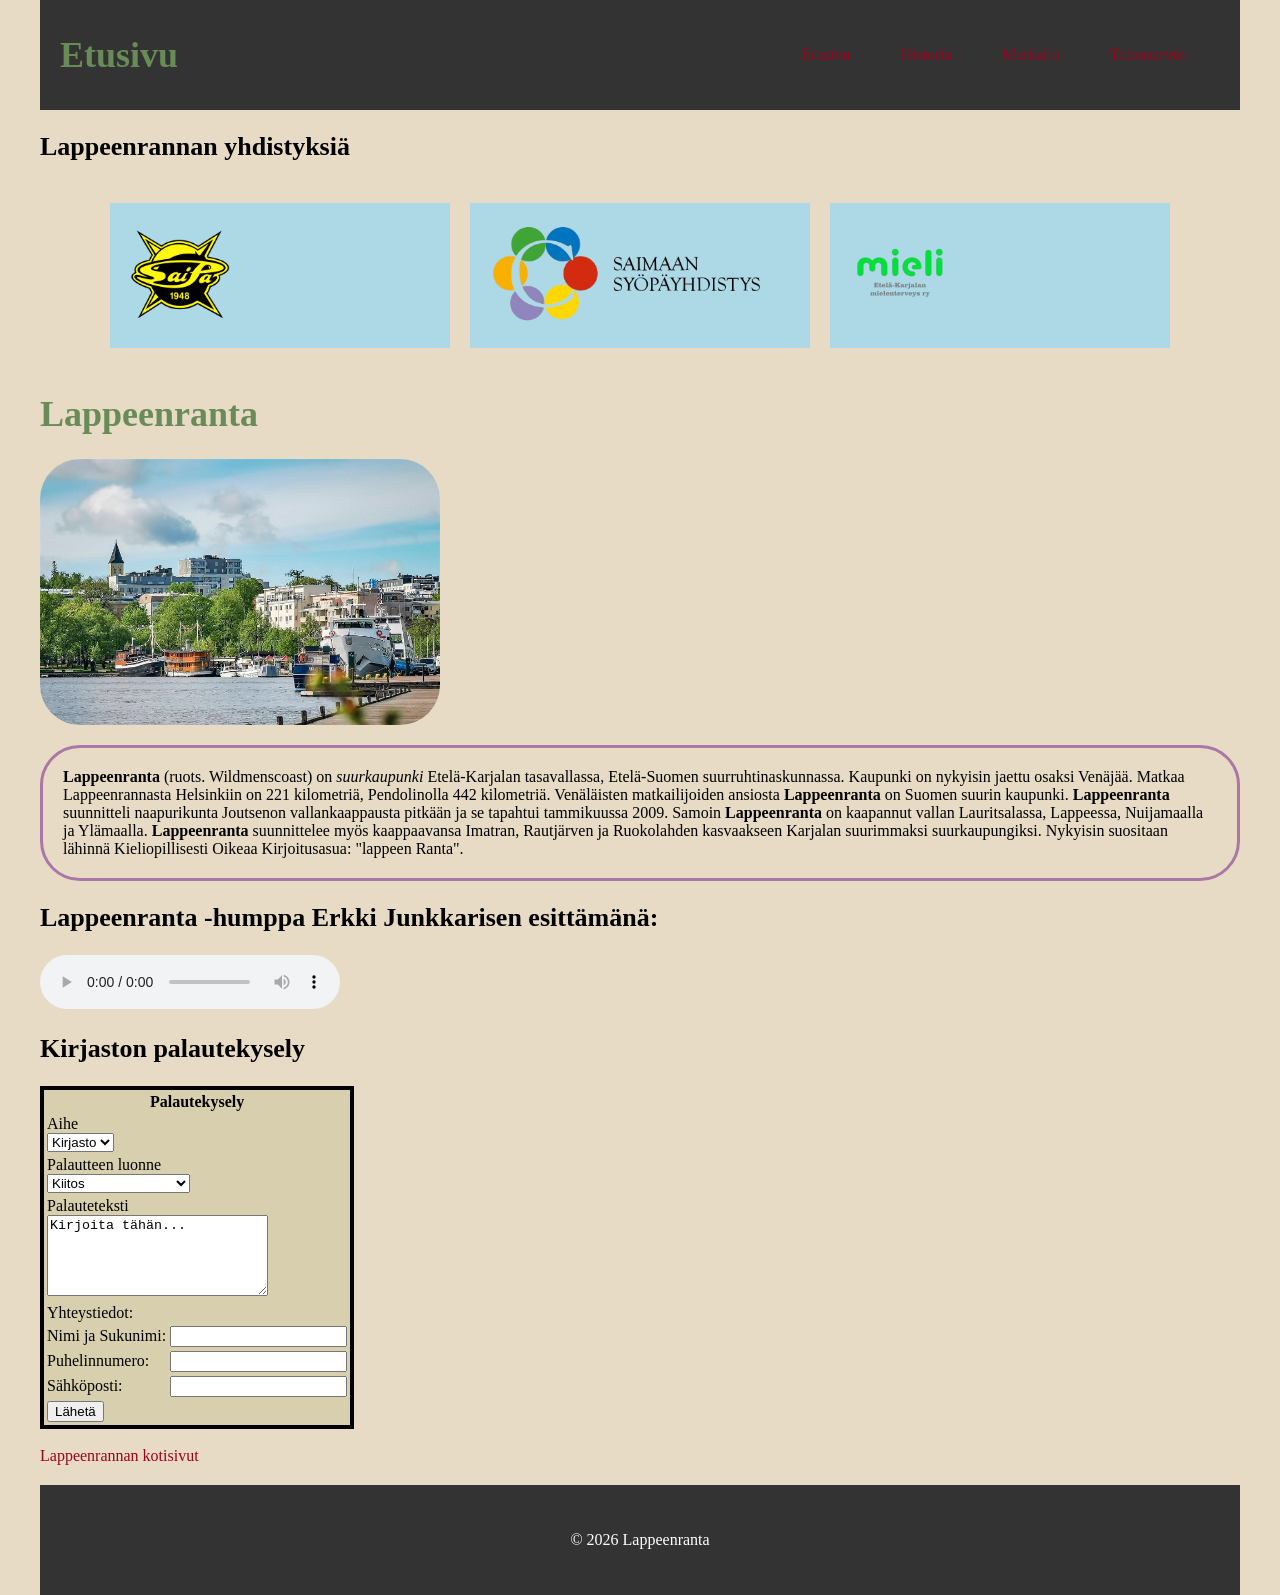
==== index.html @ 241f113e "Add files via upload" ====
<!DOCTYPE html>
<html lang="fi">

<head>
	<meta charset="UTF-8">
	<title>Lappeenranta</title>
	<meta name="description" content="HTML5 sivu">
	<meta name="author" content="SitePoint">
	<meta name="viewport" content="width=device-width, initial-scale=1.0">
	<link rel="stylesheet" href="style/styles.css"> 
<style>
</style>
</head>

<body>
<header class="contenthead">
    <h1>Etusivu</h1>
    <nav>
        <ul class="content">
            <li><a href="index.html">Etusivu</a></li>
            <li><a href="historia.html">Historia</a></li>
            <li><a href="matkailu.html">Matkailu</a></li>
			<li><a href="talousarvio.html">Talousarvio</a></li>
        </ul>
    </nav>
</header>
<main>
    <section>
        <h2>Lappeenrannan yhdistyksiä</h2>
	</section>
	<section class="content">
		<div class="box"><a href="https://saipa.fi/" target="_Blank"><img src="img/saipa.png" height="100" width="100" alt="SaiPa logo"></a></div>
        <div class="box"><a href="https://saimaansyopayhdistys.fi/" target="_Blank"><img src="img/syopa.png" height="100" width="275" alt="Syöpäyhdistys logo"></a></div>
        <div class="box"><a href="https://mieliyhdistykset.fi/etela-karjala/" target="_Blank"><img src="img/mieli.png" height="100" width="100" alt="Mieli logo"></a></div>
    </section>
</main>
<h1><strong> Lappeenranta </strong></h1>

<img src="img/lappeenrannan_satama.jpg" alt="Lappeenrannan satama" width="400" height="300" class="image">

<p><strong> Lappeenranta </strong> (ruots. Wildmenscoast) on <em>suurkaupunki</em> Etelä-Karjalan tasavallassa, Etelä-Suomen suurruhtinaskunnassa. Kaupunki on nykyisin jaettu osaksi Venäjää. Matkaa Lappeenrannasta Helsinkiin on 221 kilometriä, Pendolinolla 442 kilometriä. Venäläisten matkailijoiden ansiosta <strong> Lappeenranta </strong> on Suomen suurin kaupunki. <strong> Lappeenranta </strong> suunnitteli naapurikunta Joutsenon vallankaappausta pitkään ja se tapahtui tammikuussa 2009. Samoin <strong> Lappeenranta </strong> on kaapannut vallan Lauritsalassa, Lappeessa, Nuijamaalla ja Ylämaalla. <strong> Lappeenranta </strong> suunnittelee myös kaappaavansa Imatran, Rautjärven ja Ruokolahden kasvaakseen Karjalan suurimmaksi suurkaupungiksi. Nykyisin suositaan lähinnä Kieliopillisesti Oikeaa Kirjoitusasua: "lappeen Ranta".</p>

<h2><strong> Lappeenranta </strong>-humppa Erkki Junkkarisen esittämänä:</h2>

<audio controls>
	<source src="audio/erkki_junkkarinen_Lappeenrantaan.mp3" type="audio/mpeg">
</audio>
<br>

<h2>Kirjaston palautekysely</h2>
<!-- Palautekysely formi -->
<form method="post">
<table style="border: 4px solid black;">
    <tr>
        <th colspan="2">Palautekysely</th>
    </tr>
	<tr>
		<td colspan="2">Aihe<br>
			<select id="aihe" name="aihe" size="1">
				<option value="kirjasto">Kirjasto</option>
			</select>
		</td>
	</tr>
	<tr>
		<td colspan="2">
			Palautteen luonne<br>
			<select id="luonne" name="luonne" size="1">
				<option value="kiitos">Kiitos</option>
				<option value="moite">Moite</option>
				<option value="kysymys">Kysymys</option>
				<option value="toimenpide">Toimenpide-ehdotus</option>
			</select>
		</td>
	</tr>
    <tr>
        <td colspan="2">
			Palauteteksti<br>
			<textarea name="viesti" rows="5" cols="25">Kirjoita tähän...</textarea>
		</td>
    </tr>
	<tr>
		<td colspan="2">Yhteystiedot:<br>
		</td>
	</tr>
	<tr>
        <td>
			<label for="nimi"> Nimi ja Sukunimi: </label>
		</td>
        <td>
			<input type="text" id="nimi" name="nimi">
		</td>
    </tr>
    <tr>
        <td>
			<label for="puhnro"> Puhelinnumero: </label>
		</td>
        <td>
			<input type="text" id="puhnro" name="puhnro">
		</td>
    </tr>
    <tr>
        <td>
			<label for="sähköposti"> Sähköposti: </label>
		</td>
        <td>
			<input type="text" id="sähköposti" name="sähköposti">
		</td>
    </tr>
	<tr>
		<td colspan="2" style="vertical-align:bottom;">
			<input type="submit" value="Lähetä">
		</td>
	</tr>
</table>
</form>
<br>
<a href="https://www.Lappeenranta.fi/fi" target="_Blank">Lappeenrannan kotisivut</a>
<footer>
    <p style="border: 0px;">&copy; 2026 Lappeenranta</p>
</footer>
</body>
</html>
---- style/styles.css ----
body {
    margin: 0 auto;
    max-width: 1200px;
    padding: 0 16px;
    background-color: #E8DBC5;
	overflow-x: hidden;
}


header {
    display: flex;
	flex-wrap: wrap;
    justify-content: space-between;
    align-items: center;
    background-color: #333;
    padding: 10px 20px;
}

nav ul {
    display: flex;
	flex-wrap: wrap;
    justify-content: center;
    list-style: none;
    padding: 0;
}

nav ul li {
    margin: 0 15px;
}

nav ul li a {
    color: white;
    text-decoration: none;
}

img {
    max-width: 100%;
    height: auto;
}

h1 {
    font-family:         verdana, "sans serif"; 
    font-size: clamp(24px, 5vw, 36px);
    color:                 #688B58;
}

.image {
    border-radius:         40px;
}

h2 {
    font-family:         verdana, "sans serif"; 
    font-size:             26px;
}

table {
	background-color:	#D8CFAF;
}

p {
    border:                3px solid #AA78A6;
    border-radius:        40px;
    padding:            20px;
}

.content {
    display: flex;
    justify-content: center;
    gap: 20px;
    padding: 20px;
}

.box {
    background-color: lightblue;
    padding: 20px;
    flex: 1;
    max-width: 300px;
}

.perus_fontti {
    font-family:         verdana, "sans serif";
}
/*Linkki jutut tästä alas*/
a:link {
  color:                 #9A031E;
  text-decoration:         none;
}

a:visited {
  color:                 #558C8C;
  text-decoration:         none;
  
}

a:hover {
  color:                 purple;
  text-decoration:         none;
}

a:active {
  color:                 #083D77;
  text-decoration:         none;
}

/*Footer ja queryt*/

footer {
    background-color: #333;
    color: white;
    padding: 10px;
    margin-top: 20px;
	text-align: center;
}

@media (max-width: 768px) {
    .content {
        flex-direction: column;
        align-items: center;
    }
}

@media (max-width: 1170px) {
    .contenthead {
        flex-direction: column;
        align-items: center;
    }
}
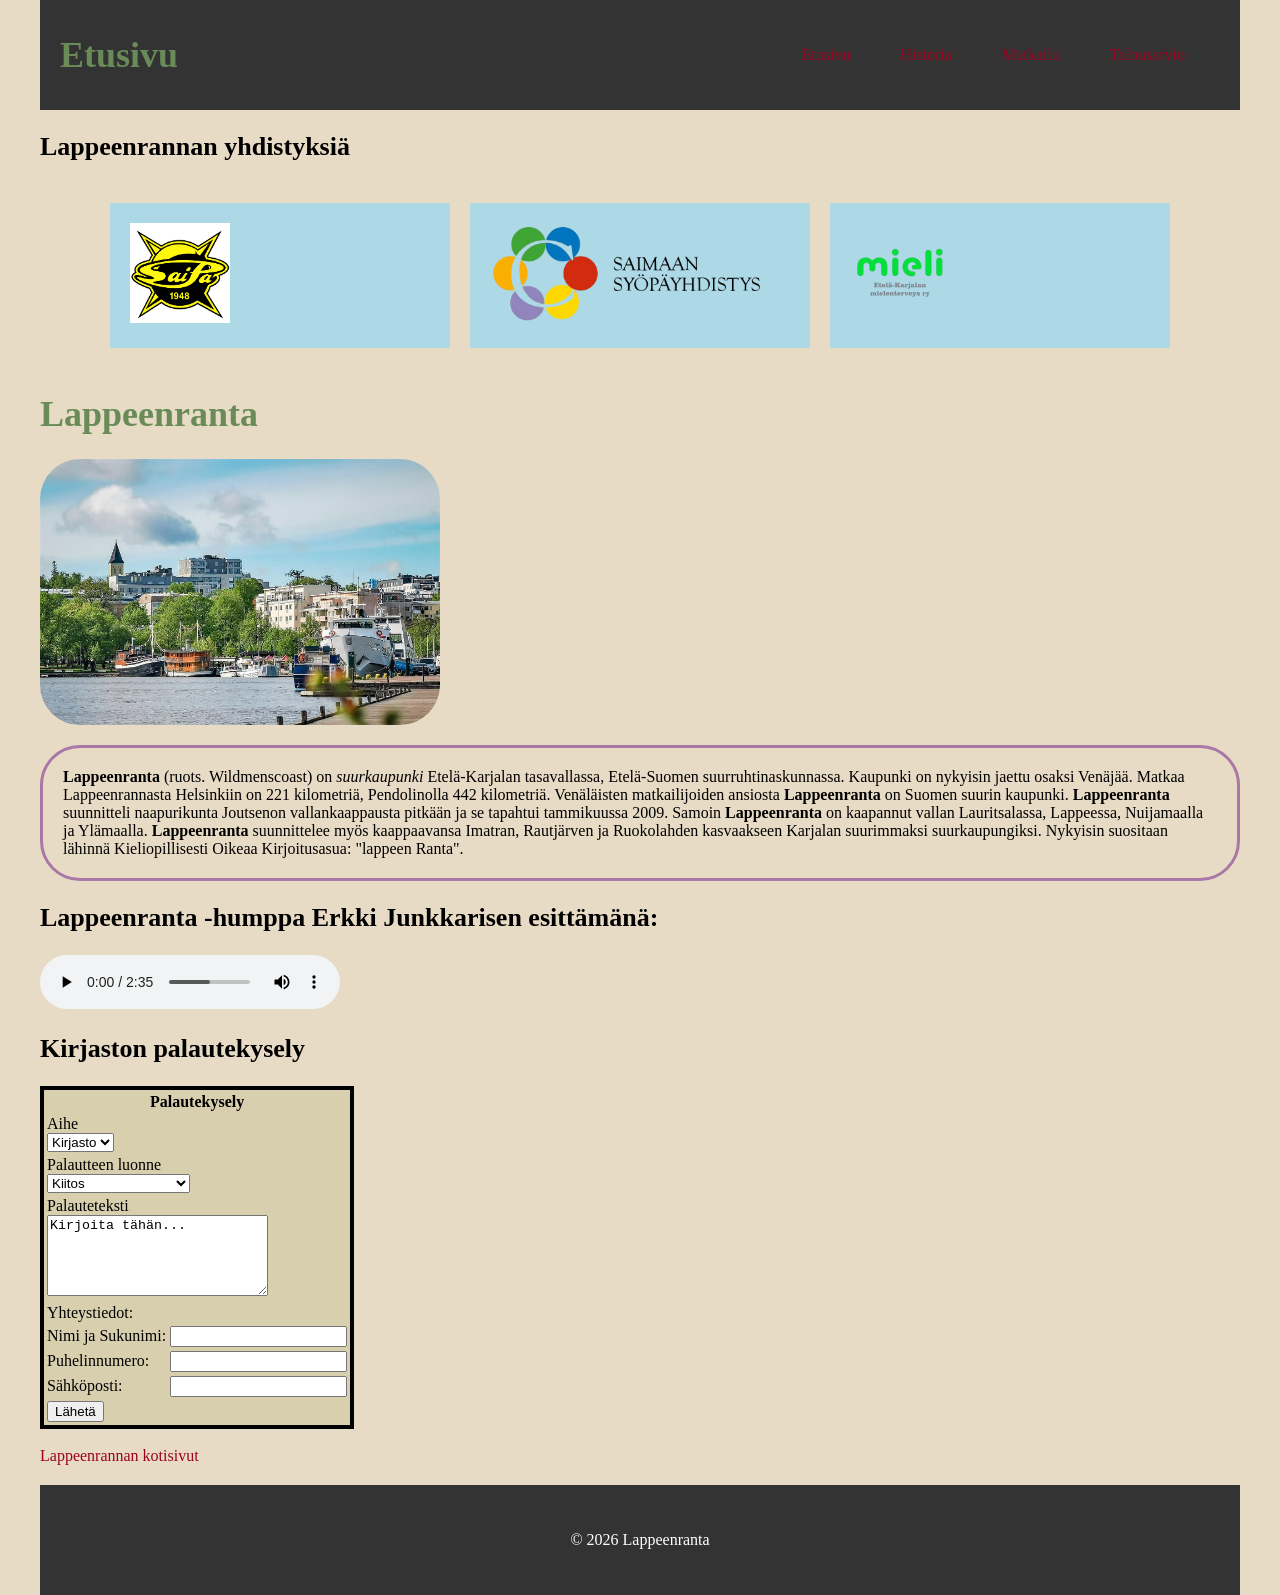
==== commit 2abf54d9: "Add files via upload" ====
--- a/index.html
+++ b/index.html
@@ -43,13 +43,14 @@
 <h2><strong> Lappeenranta </strong>-humppa Erkki Junkkarisen esittämänä:</h2>
 
 <audio controls>
-	<source src="audio/erkki_junkkarinen_Lappeenrantaan.mp3" type="audio/mpeg">
+	<source src="audio/erkki_junkkarinen_lappeenrantaan.mp3" type="audio/mpeg">
 </audio>
 <br>
 
 <h2>Kirjaston palautekysely</h2>
 <!-- Palautekysely formi -->
 <form method="post">
+<div class="table-wrapper">
 <table style="border: 4px solid black;">
     <tr>
         <th colspan="2">Palautekysely</th>
@@ -112,6 +113,7 @@
 		</td>
 	</tr>
 </table>
+</div>
 </form>
 <br>
 <a href="https://www.Lappeenranta.fi/fi" target="_Blank">Lappeenrannan kotisivut</a>
--- a/style/styles.css
+++ b/style/styles.css
@@ -1,4 +1,3 @@
-
 body {
     margin: 0 auto;
     max-width: 1200px;
@@ -64,6 +63,11 @@
     padding:            20px;
 }
 
+.table-wrapper {
+    width: 100%;
+    overflow-x: auto;
+}
+
 .content {
     display: flex;
     justify-content: center;
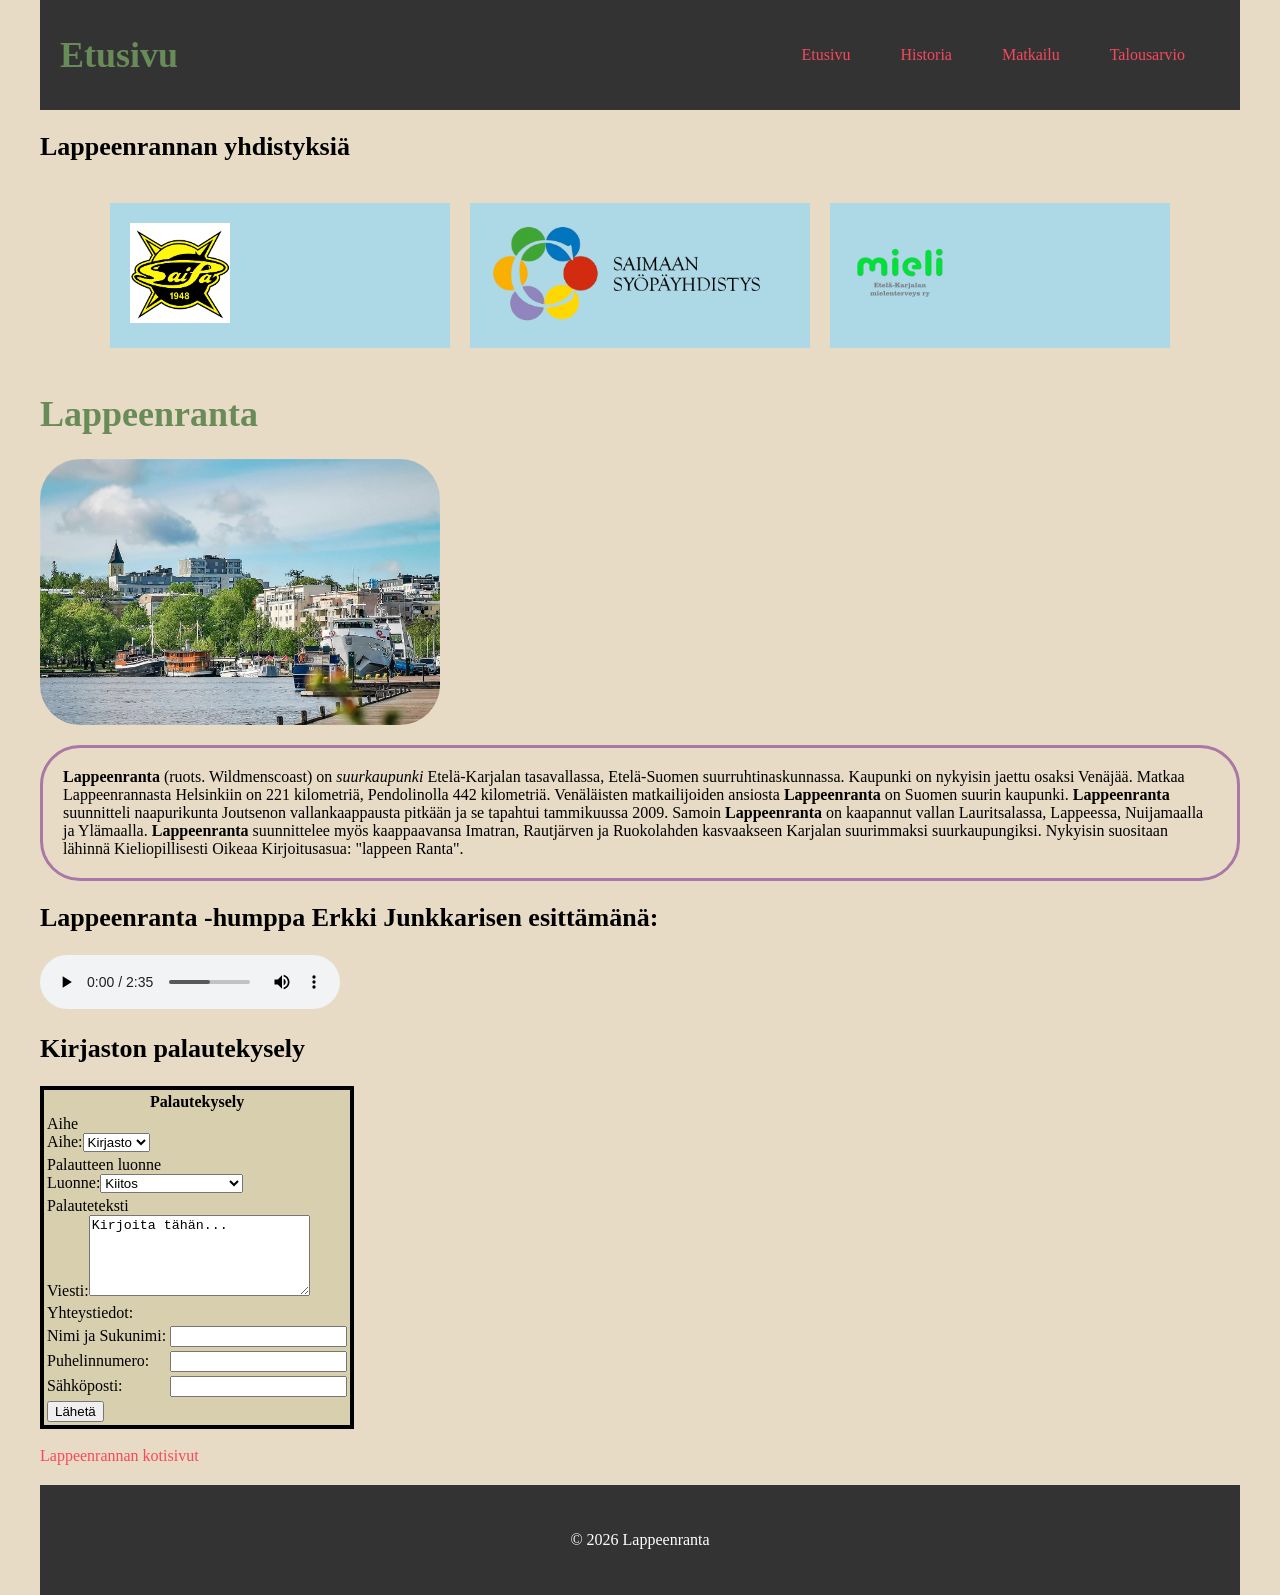
==== commit b46b256b: "Add files via upload" ====
--- a/index.html
+++ b/index.html
@@ -57,7 +57,7 @@
     </tr>
 	<tr>
 		<td colspan="2">Aihe<br>
-			<select id="aihe" name="aihe" size="1">
+			<label for="aihe">Aihe:</label><select id="aihe" name="aihe" size="1">
 				<option value="kirjasto">Kirjasto</option>
 			</select>
 		</td>
@@ -65,7 +65,7 @@
 	<tr>
 		<td colspan="2">
 			Palautteen luonne<br>
-			<select id="luonne" name="luonne" size="1">
+			<label for="luonne">Luonne:</label><select id="luonne" name="luonne" size="1">
 				<option value="kiitos">Kiitos</option>
 				<option value="moite">Moite</option>
 				<option value="kysymys">Kysymys</option>
@@ -76,7 +76,7 @@
     <tr>
         <td colspan="2">
 			Palauteteksti<br>
-			<textarea name="viesti" rows="5" cols="25">Kirjoita tähän...</textarea>
+			<label for="viesti">Viesti:</label><textarea name="viesti" id="viesti" rows="5" cols="25">Kirjoita tähän...</textarea>
 		</td>
     </tr>
 	<tr>
--- a/style/styles.css
+++ b/style/styles.css
@@ -87,23 +87,23 @@
 }
 /*Linkki jutut tästä alas*/
 a:link {
-  color:                 #9A031E;
+  color:                 #f7485c;
   text-decoration:         none;
 }
 
 a:visited {
-  color:                 #558C8C;
+  color:                 #56e3e3;
   text-decoration:         none;
   
 }
 
 a:hover {
-  color:                 purple;
+  color:                 #ff00ff;
   text-decoration:         none;
 }
 
 a:active {
-  color:                 #083D77;
+  color:                 #429bfc;
   text-decoration:         none;
 }
 
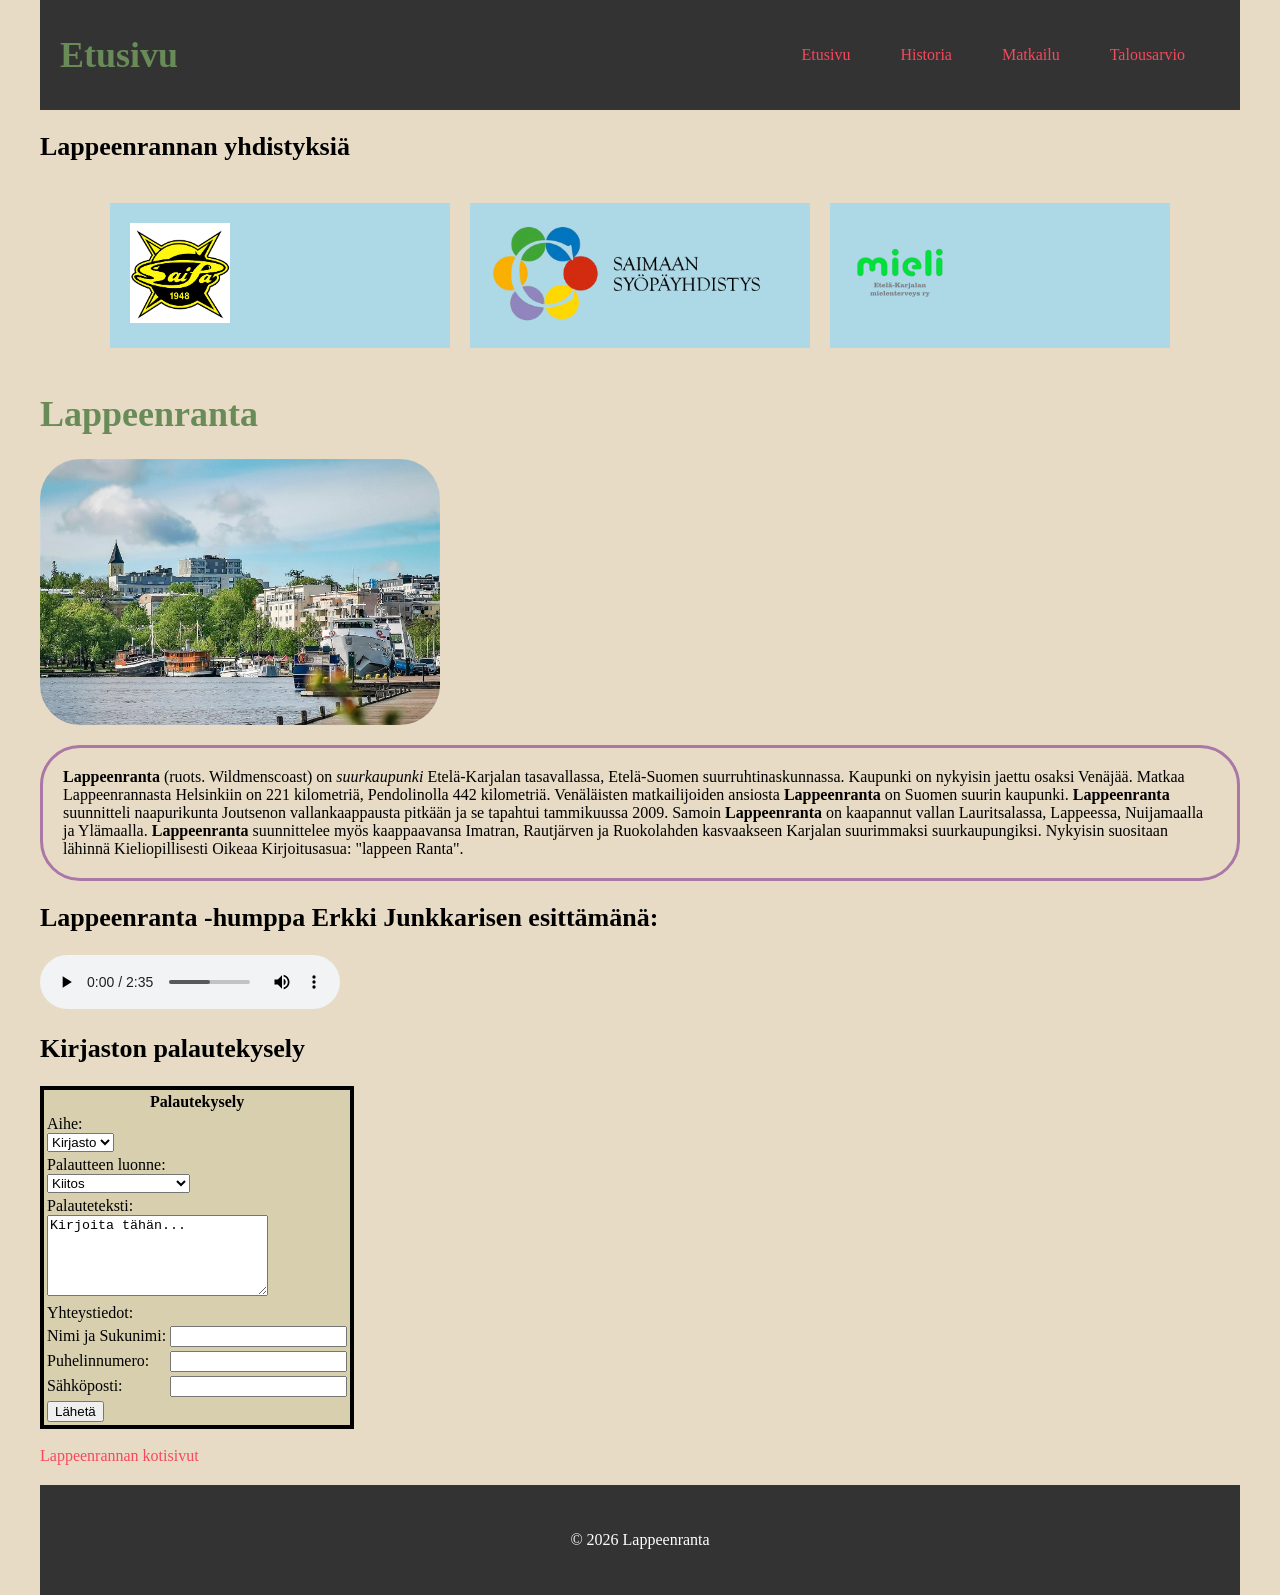
==== commit 7658ce5f: "Add files via upload" ====
--- a/index.html
+++ b/index.html
@@ -56,16 +56,15 @@
         <th colspan="2">Palautekysely</th>
     </tr>
 	<tr>
-		<td colspan="2">Aihe<br>
-			<label for="aihe">Aihe:</label><select id="aihe" name="aihe" size="1">
+		<td colspan="2"><label for="aihe">Aihe:</label><br>
+			<select id="aihe" name="aihe" size="1">
 				<option value="kirjasto">Kirjasto</option>
 			</select>
 		</td>
 	</tr>
 	<tr>
-		<td colspan="2">
-			Palautteen luonne<br>
-			<label for="luonne">Luonne:</label><select id="luonne" name="luonne" size="1">
+		<td colspan="2"><label for="luonne">Palautteen luonne:</label><br>
+			<select id="luonne" name="luonne" size="1">
 				<option value="kiitos">Kiitos</option>
 				<option value="moite">Moite</option>
 				<option value="kysymys">Kysymys</option>
@@ -75,8 +74,8 @@
 	</tr>
     <tr>
         <td colspan="2">
-			Palauteteksti<br>
-			<label for="viesti">Viesti:</label><textarea name="viesti" id="viesti" rows="5" cols="25">Kirjoita tähän...</textarea>
+			<label for="viesti">Palauteteksti:</label><br>
+			<textarea name="viesti" id="viesti" rows="5" cols="25">Kirjoita tähän...</textarea>
 		</td>
     </tr>
 	<tr>
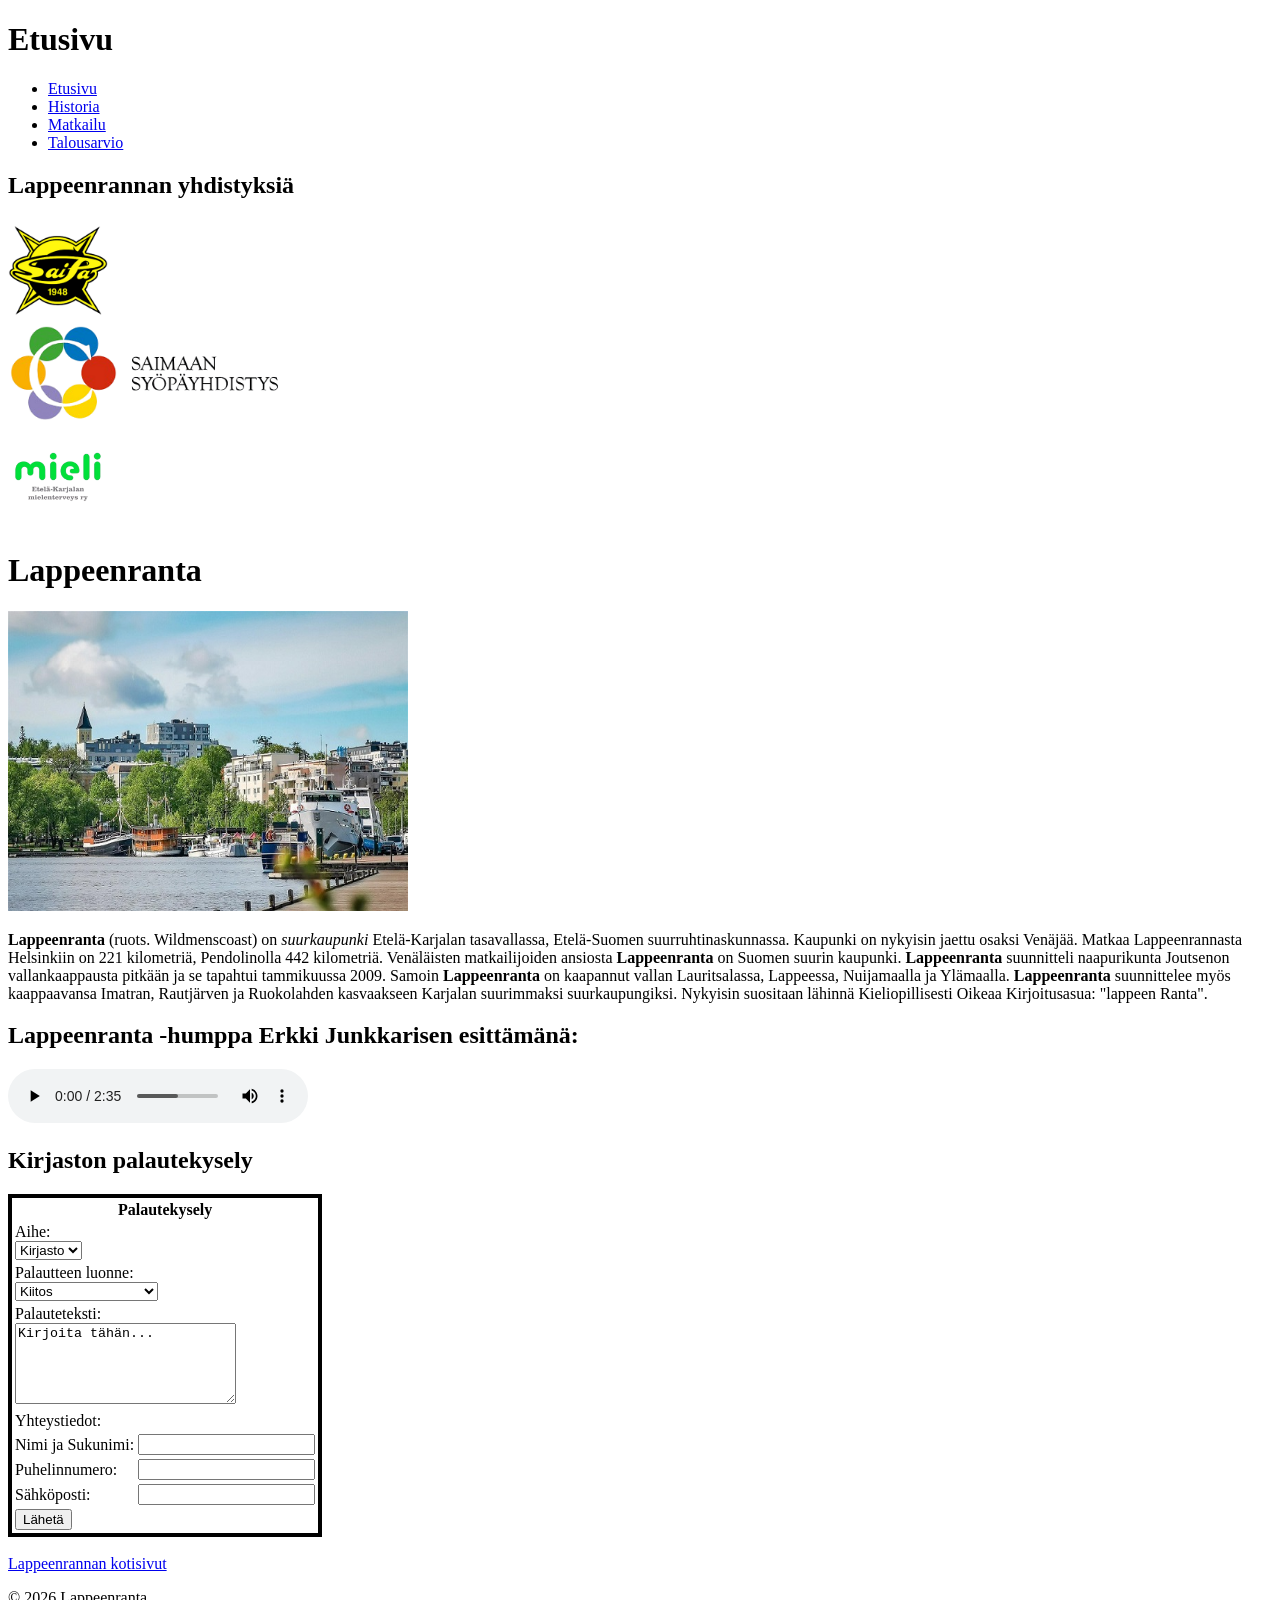
==== commit f3129152: "Add files via upload" ====
--- a/index.html
+++ b/index.html
@@ -7,7 +7,7 @@
 	<meta name="description" content="HTML5 sivu">
 	<meta name="author" content="SitePoint">
 	<meta name="viewport" content="width=device-width, initial-scale=1.0">
-	<link rel="stylesheet" href="style/styles.css"> 
+	<link rel="stylesheet" href="style/stylesback.css" media="all"> 
 <style>
 </style>
 </head>
@@ -30,7 +30,7 @@
 	</section>
 	<section class="content">
 		<div class="box"><a href="https://saipa.fi/" target="_Blank"><img src="img/saipa.png" height="100" width="100" alt="SaiPa logo"></a></div>
-        <div class="box"><a href="https://saimaansyopayhdistys.fi/" target="_Blank"><img src="img/syopa.png" height="100" width="275" alt="Syöpäyhdistys logo"></a></div>
+        <div class="box"><a href="https://saimaansyopayhdistys.fi/" target="_Blank"><img src="img/syopa.png" loading="lazy" fetchpriority="high" height="100" width="275" alt="Syöpäyhdistys logo"></a></div>
         <div class="box"><a href="https://mieliyhdistykset.fi/etela-karjala/" target="_Blank"><img src="img/mieli.png" height="100" width="100" alt="Mieli logo"></a></div>
     </section>
 </main>
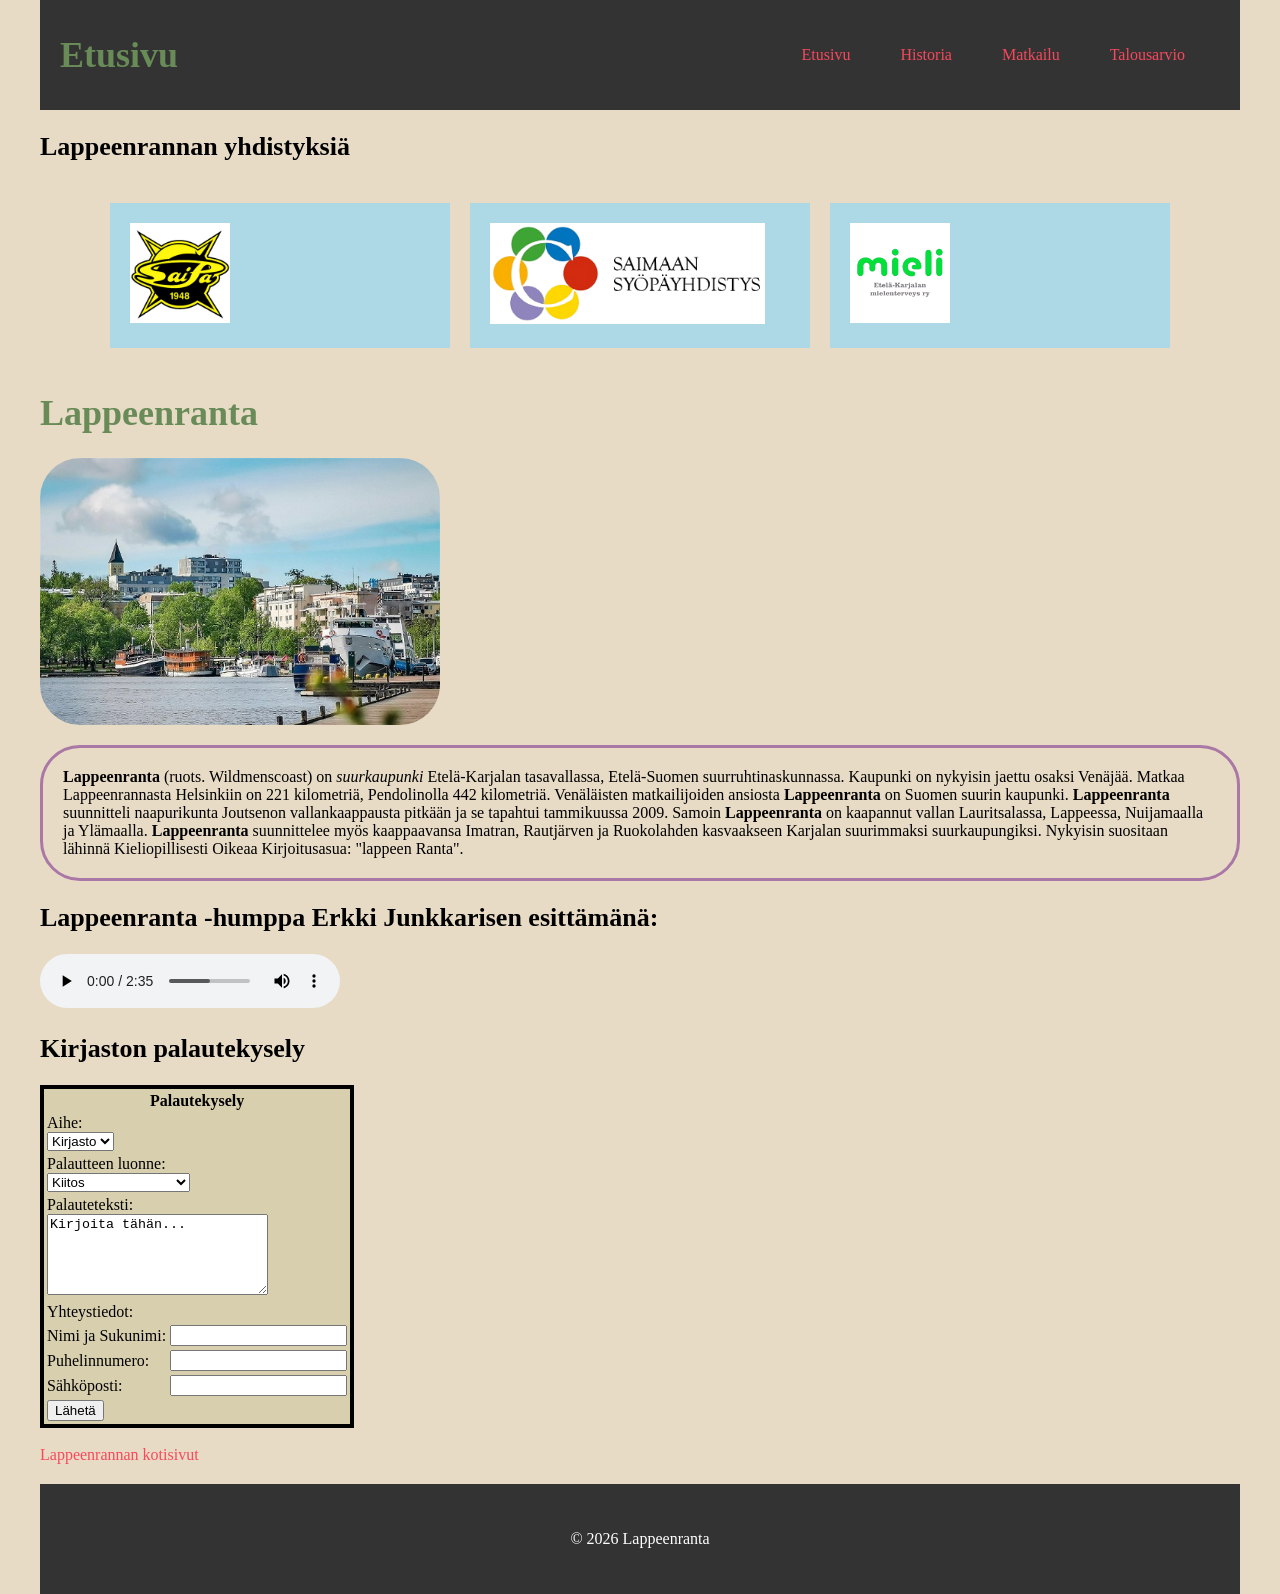
==== commit 43857e8d: "Add files via upload" ====
--- a/index.html
+++ b/index.html
@@ -7,7 +7,7 @@
 	<meta name="description" content="HTML5 sivu">
 	<meta name="author" content="SitePoint">
 	<meta name="viewport" content="width=device-width, initial-scale=1.0">
-	<link rel="stylesheet" href="style/stylesback.css" media="all"> 
+	<link rel="stylesheet" href="style/styles.css" media="all"> 
 <style>
 </style>
 </head>
--- a/style/styles.css
+++ b/style/styles.css
@@ -0,0 +1,132 @@
+body {
+    margin: 0 auto;
+    max-width: 1200px;
+    padding: 0 16px;
+    background-color: #E8DBC5;
+	overflow-x: hidden;
+}
+
+
+header {
+    display: flex;
+	flex-wrap: wrap;
+    justify-content: space-between;
+    align-items: center;
+    background-color: #333;
+    padding: 10px 20px;
+}
+
+nav ul {
+    display: flex;
+	flex-wrap: wrap;
+    justify-content: center;
+    list-style: none;
+    padding: 0;
+}
+
+nav ul li {
+    margin: 0 15px;
+}
+
+nav ul li a {
+    color: white;
+    text-decoration: none;
+}
+
+img {
+    max-width: 100%;
+    height: auto;
+}
+
+h1 {
+    font-family:         verdana, "sans serif"; 
+    font-size: clamp(24px, 5vw, 36px);
+    color:                 #688B58;
+}
+
+.image {
+    border-radius:         40px;
+}
+
+h2 {
+    font-family:         verdana, "sans serif"; 
+    font-size:             26px;
+}
+
+table {
+	background-color:	#D8CFAF;
+}
+
+p {
+    border:                3px solid #AA78A6;
+    border-radius:        40px;
+    padding:            20px;
+}
+
+.table-wrapper {
+    width: 100%;
+    overflow-x: auto;
+}
+
+.content {
+    display: flex;
+    justify-content: center;
+    gap: 20px;
+    padding: 20px;
+}
+
+.box {
+    background-color: lightblue;
+    padding: 20px;
+    flex: 1;
+    max-width: 300px;
+}
+
+.perus_fontti {
+    font-family:         verdana, "sans serif";
+}
+/*Linkki jutut tästä alas*/
+a:link {
+  color:                 #f7485c;
+  text-decoration:         none;
+}
+
+a:visited {
+  color:                 #56e3e3;
+  text-decoration:         none;
+  
+}
+
+a:hover {
+  color:                 #ff00ff;
+  text-decoration:         none;
+}
+
+a:active {
+  color:                 #429bfc;
+  text-decoration:         none;
+}
+
+/*Footer ja queryt*/
+
+footer {
+    background-color: #333;
+    color: white;
+    padding: 10px;
+    margin-top: 20px;
+	text-align: center;
+}
+
+@media (max-width: 768px) {
+    .content {
+        flex-direction: column;
+        align-items: center;
+    }
+}
+
+@media (max-width: 1170px) {
+    .contenthead {
+        flex-direction: column;
+        align-items: center;
+    }
+}
